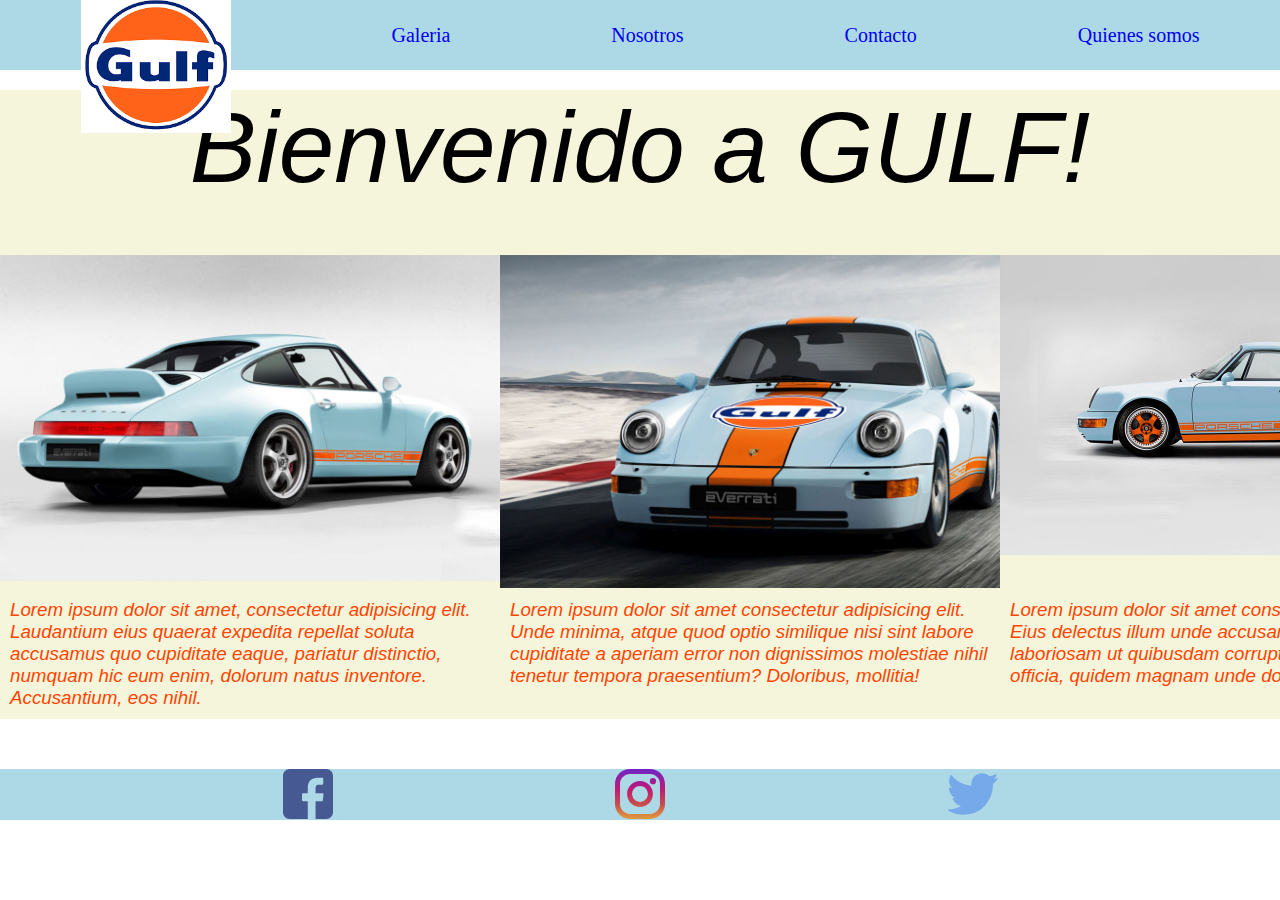
==== index.html @ 12dca936 "Initial commit" ====
<!DOCTYPE html>
<html lang="es">

<head>
    <meta charset="UTF-8">
    <meta http-equiv="X-UA-Compatible" content="IE=edge">
    <meta name="viewport" content="width=device-width, initial-scale=1.0">
    <title>GULF | INICIO</title>
    <link rel="stylesheet" href="./css/styles.css">
</head>

<body>
    <header>
        <nav>
            <div class="navbar">
                <div class="navbar_logo">
                    <img src="./assets/img/logo.png" alt="">
                </div>
                <a href="./galeria.html">Galeria</a>
                <a href="./nosotros.html">Nosotros</a>
                <a href="./contacto.html">Contacto</a>
                <a href="./quienes-somos.html">Quienes somos</a>
            </div>
        </nav>
    </header>

    <main class="main">
        <h1>Bienvenido a GULF!</h1>
        <div class="container">

            <div class="div1">
                <img src="./assets/img/gulf-back-porsche.jpg" alt="">
            </div>
            <div class="div2">
                <p>Lorem ipsum dolor sit amet, consectetur adipisicing elit. Laudantium eius quaerat expedita repellat
                    soluta accusamus quo cupiditate eaque, pariatur distinctio, numquam hic eum enim, dolorum natus
                    inventore. Accusantium, eos nihil.</p>
            </div>

            <div class="div3">
                <img src="./assets/img/front-gulf-porsche.jpg" alt="">

            </div>
            <div class="div4">
                <p>Lorem ipsum dolor sit amet consectetur adipisicing elit. Unde minima, atque quod optio similique nisi
                    sint labore cupiditate a aperiam error non dignissimos molestiae nihil tenetur tempora praesentium?
                    Doloribus, mollitia!</p>
            </div>
            <div class="div5">
                <img src="./assets/img/porscheback.jpg">

            </div>
            <div class="div6">
                <p>Lorem ipsum dolor sit amet consectetur adipisicing elit. Eius delectus illum unde accusamus veritatis
                    atque odit laboriosam ut quibusdam corrupti! Suscipit fuga non officia, quidem magnam unde doloribus
                    ea vitae.</p>
            </div>
        </div>
    </main>
    <footer>
        <div class="container_footer">
            <a href="https://www.facebook.com" target="_blank"><img src="./assets/img/facebook-svgrepo-com.svg" alt=""></a>
            <a href="https://www.instagram.com" target="_blank"><img src="./assets/img/instagram-svgrepo-com.svg" alt=""></a>
            <a href="https://www.twitter.com" target="_blank"><img src="./assets/img/twitter-svgrepo-com.svg" alt=""></a>
        </div>
    </footer>
</body>

</html>
---- css/styles.css ----
* {
  vertical-align: baseline;
  font-weight: inherit;
  font-family: inherit;
  font-style: inherit;
  border: 0 none;
  outline: 0;
  padding: 0;
  margin: 0;
  /* 1rem = 10px */
  font-size: 62.5%;
  box-sizing: border-box;
}

/* ============================= NAVBAR ============================= */

.navbar {
  display: flex;
  flex-direction: row;
  justify-content: space-around;
  align-items: center;
  width: 100vw;
  height: 7rem;
  background-color: lightblue;
}

.navbar a {
  font-size: 2rem;
  text-decoration: none;
}

.navbar_logo img {
  position: relative;
  top: 3rem;
  width: 15rem;
}
.navbar a:hover {
  color: orange;
}
.navbar div:hover {
  background-color: white;
}

/* ============================= MAIN SECTION ============================= */
main h1 {
  font-size: 10rem;
  text-align: center;
  margin-top: 2rem;
  font-style: italic;
  font-family: sans-serif;
}
.main {
  background-color: beige;
}
.container {
  margin-top: 5rem;
  max-width: 100vw;
  display: grid;
  grid-auto-flow: column;
  grid-template-columns: repeat(auto-fill);
}
.container p {
  display: grid;
  padding: 10px;
  color: orangered;
  font-style: italic;
  font-family: Arial, Helvetica, sans-serif;
}
.container img {
  width: 50rem;
}
.div5 img {
}

.div1 {
  grid-area: 1 / 1 / 2 / 2;
}
.div2 {
  grid-area: 2 / 1 / 3 / 2;
  font-size: 3rem;
}
.div3 {
  grid-area: 1 / 2 / 2 / 3;
}
.div4 {
  grid-area: 2 / 2 / 3 / 3;
  font-size: 3rem;
}
.div5 {
  grid-area: 1 / 3 / 2 / 4;
}
.div6 {
  grid-area: 2 / 3 / 3 / 4;
  font-size: 3rem;
}

.container_footer {
  background-color: lightblue;
  margin-top: 5rem;
  width: 100%;
  display: flex;
  flex-direction: row;
  justify-content: space-evenly;
  align-items: center;
  align-content: center;
  bottom: 0;
}

.container_footer img {
  width: 5rem;
}
.texto-formulario{
    font-size: 2rem;
    text-align: center;
}
.formulario {
  display: flex;
  flex-direction: column;
  align-items: center;
  justify-content: center;
  font-size: 2.5rem;
}
.formulario input{
    font-size: 2.5rem;
}
.formulario label{
    font-size: 2.5rem;
}
.formulario textarea{
    font-size: 2.5rem;
}
.formulario p {
    font-size: 1.5rem;
}
.quienes-somos{
    background-color: lightblue;
    display: inline-block;
    border: solid orange;
    width: 70rem;
    align-items: center;
    justify-content: center;
    text-align: center;
    font-size: 2.5rem;
    margin: 5rem;
    padding: 5rem;





}
@media only screen and (max-width: 600px) {
  main h1 {
    font-size: 5rem;
    margin-top: 10rem;
    margin-bottom: 0;
  }

  .navbar {
    flex-direction: column;
    padding-left: 7rem;
    height: 11rem;
  }
  .navbar a {
    margin-bottom: 0.2rem;
  }
  .navbar_logo {
    position: absolute;
    left: 0;
  }
  .navbar_logo img {
    position: relative;
    top: 0;
    width: 15rem;
}
  .container {
    margin-top: 5rem;
    display: flex;
    flex-direction: row;
    flex-wrap: wrap;
    width: 100vw;
  }
  .container img {
    width: 100vw;
    margin: 3rem 0 3rem;
  }

  .container_footer {
    height: 20rem;
  }
  .texto-formulario{
    font-size: 2rem;
    text-align: center;
}
.formulario {
    display: flex;
    flex-direction: row;
    align-items: center;
    font-size: 2.5rem;
    justify-content: space-between;

  
}
.formulario input{
    font-size: 2.5rem;
}
.formulario label{
    font-size: 2.5rem;
}
.formulario textarea{
    font-size: 2.5rem;
}
.formulario p {
    font-size: 1.5rem;
}
}


@media only screen and (max-width: 768px) {
    .texto-formulario{
        font-size: 2rem;
        text-align: center;
    }
    .formulario {
        display: flex;
        flex-direction: row;
        align-items: center;
        font-size: 2.5rem;
        justify-content: space-between;
    
      
    }
    .formulario input{
        font-size: 2.5rem;
    }
    .formulario label{
        font-size: 2.5rem;
    }
    .formulario textarea{
        font-size: 2.5rem;
    }
    .formulario p {
        font-size: 1.5rem;
    }



}

@media only screen and (max-width: 1024px) {
  .container {
    display: flex;
    flex-direction: column;
    align-items: center;
  }
}
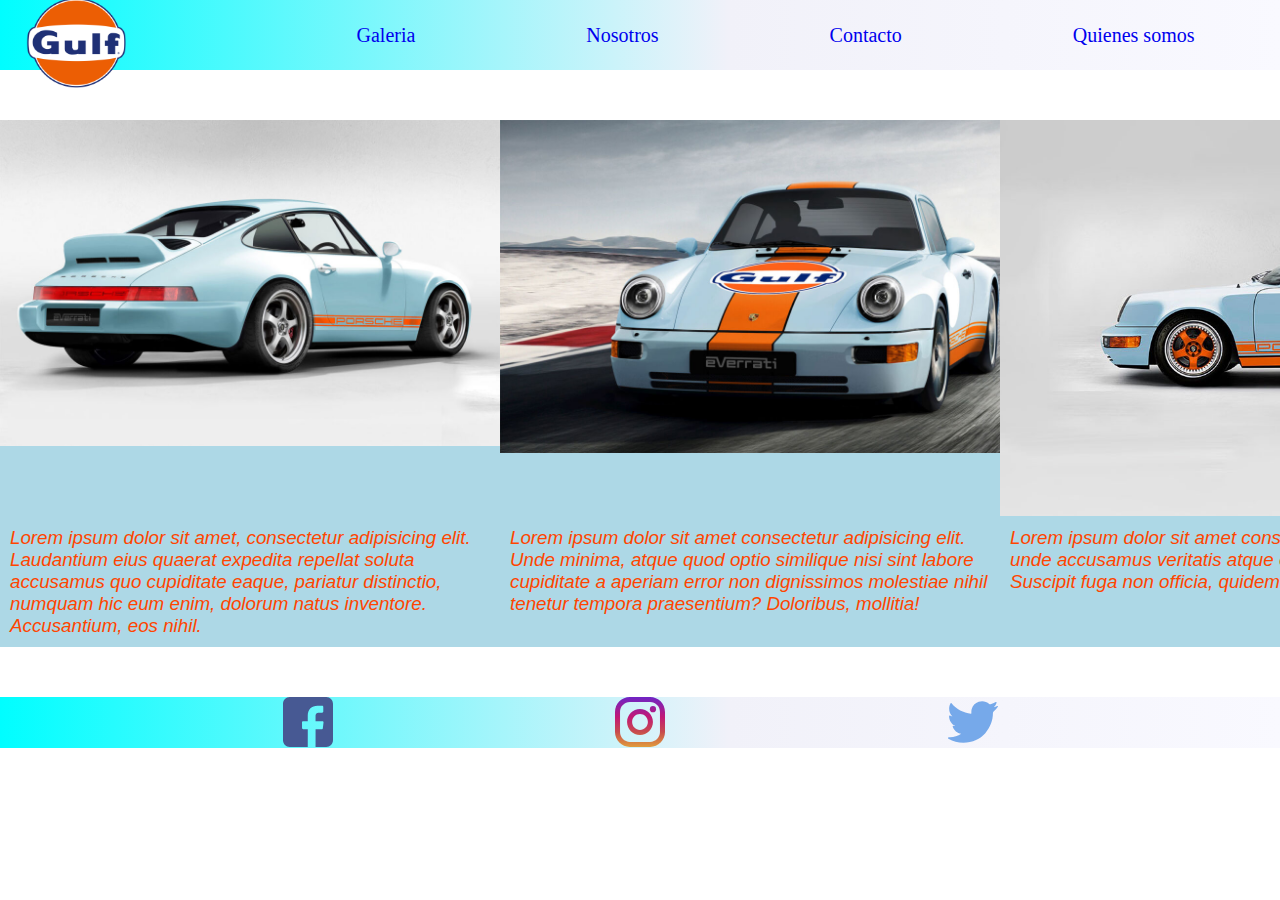
==== commit 8c3beb3a: "modifique varias cosas" ====
--- a/index.html
+++ b/index.html
@@ -7,6 +7,7 @@
     <meta name="viewport" content="width=device-width, initial-scale=1.0">
     <title>GULF | INICIO</title>
     <link rel="stylesheet" href="./css/styles.css">
+   
 </head>
 
 <body>
@@ -14,7 +15,7 @@
         <nav>
             <div class="navbar">
                 <div class="navbar_logo">
-                    <img src="./assets/img/logo.png" alt="">
+                <a href="./index.html"><img src="./assets/img/Gulf_logo.svg_-2717602186" alt="gulf-logo" id="logo"></a>
                 </div>
                 <a href="./galeria.html">Galeria</a>
                 <a href="./nosotros.html">Nosotros</a>
@@ -25,7 +26,9 @@
     </header>
 
     <main class="main">
-        <h1>Bienvenido a GULF!</h1>
+        
+        
+        </div>
         <div class="container">
 
             <div class="div1">
@@ -59,11 +62,15 @@
     </main>
     <footer>
         <div class="container_footer">
-            <a href="https://www.facebook.com" target="_blank"><img src="./assets/img/facebook-svgrepo-com.svg" alt=""></a>
-            <a href="https://www.instagram.com" target="_blank"><img src="./assets/img/instagram-svgrepo-com.svg" alt=""></a>
-            <a href="https://www.twitter.com" target="_blank"><img src="./assets/img/twitter-svgrepo-com.svg" alt=""></a>
+            <a href="https://www.facebook.com" target="_blank"><img src="./assets/img/facebook-svgrepo-com.svg"
+                    alt=""></a>
+            <a href="https://www.instagram.com" target="_blank"><img src="./assets/img/instagram-svgrepo-com.svg"
+                    alt=""></a>
+            <a href="https://www.twitter.com" target="_blank"><img src="./assets/img/twitter-svgrepo-com.svg"
+                    alt=""></a>
         </div>
     </footer>
+    
 </body>
 
 </html>--- a/css/styles.css
+++ b/css/styles.css
@@ -21,7 +21,13 @@
   align-items: center;
   width: 100vw;
   height: 7rem;
-  background-color: lightblue;
+  background: rgb(249, 249, 255);
+  background: linear-gradient(
+    270deg,
+    rgba(249, 249, 255, 1) 0%,
+    rgba(241, 241, 249, 1) 43%,
+    rgba(0, 254, 255, 1) 100%
+  );
 }
 
 .navbar a {
@@ -31,8 +37,27 @@
 
 .navbar_logo img {
   position: relative;
-  top: 3rem;
-  width: 15rem;
+  top: 1rem;
+  width: 10rem;
+  left: -6rem;
+}
+#logo {
+  -webkit-animation:spin 4s linear infinite;
+  -moz-animation:spin 4s linear infinite;
+  animation:spin 4s linear infinite;
+}
+
+@-moz-keyframes spin { 
+  100% { -moz-transform: rotate(360deg); } 
+}
+@-webkit-keyframes spin { 
+  100% { -webkit-transform: rotate(360deg); } 
+}
+@keyframes spin { 
+  100% { 
+      -webkit-transform: rotate(360deg); 
+      transform:rotate(360deg); 
+  } 
 }
 .navbar a:hover {
   color: orange;
@@ -42,15 +67,15 @@
 }
 
 /* ============================= MAIN SECTION ============================= */
-main h1 {
+/* main h1 {
   font-size: 10rem;
   text-align: center;
   margin-top: 2rem;
   font-style: italic;
-  font-family: sans-serif;
-}
+    font-family: sans-serif;
+} */
 .main {
-  background-color: beige;
+  background-color: lightblue;
 }
 .container {
   margin-top: 5rem;
@@ -93,9 +118,11 @@
   grid-area: 2 / 3 / 3 / 4;
   font-size: 3rem;
 }
+.div5 img{
+  width: 66rem;
+}
 
 .container_footer {
-  background-color: lightblue;
   margin-top: 5rem;
   width: 100%;
   display: flex;
@@ -104,14 +131,21 @@
   align-items: center;
   align-content: center;
   bottom: 0;
+  background: rgb(249, 249, 255);
+  background: linear-gradient(
+    270deg,
+    rgba(249, 249, 255, 1) 0%,
+    rgba(241, 241, 249, 1) 43%,
+    rgba(0, 254, 255, 1) 100%
+  );
 }
 
 .container_footer img {
   width: 5rem;
 }
-.texto-formulario{
-    font-size: 2rem;
-    text-align: center;
+.texto-formulario {
+  font-size: 2rem;
+  text-align: center;
 }
 .formulario {
   display: flex;
@@ -120,34 +154,40 @@
   justify-content: center;
   font-size: 2.5rem;
 }
-.formulario input{
-    font-size: 2.5rem;
-}
-.formulario label{
-    font-size: 2.5rem;
-}
-.formulario textarea{
-    font-size: 2.5rem;
+.formulario input {
+  font-size: 2.5rem;
+}
+.formulario label {
+  font-size: 2.5rem;
+}
+.formulario textarea {
+  font-size: 2.5rem;
 }
 .formulario p {
-    font-size: 1.5rem;
-}
-.quienes-somos{
-    background-color: lightblue;
-    display: inline-block;
-    border: solid orange;
-    width: 70rem;
-    align-items: center;
-    justify-content: center;
-    text-align: center;
-    font-size: 2.5rem;
-    margin: 5rem;
-    padding: 5rem;
-
-
-
-
-
+  font-size: 1.5rem;
+}
+.quienes-somos {
+  display: flex;
+
+  width: 100%;
+  align-items: center;
+  justify-content: center;
+  text-align: center;
+  font-size: 2.5rem;
+}
+.quienes-somos p {
+  text-align: center;
+}
+.ancho {
+  width: 70rem;
+  align-items: center;
+  justify-content: center;
+  text-align: center;
+  font-size: 2.5rem;
+  margin: 5rem;
+  padding: 5rem;
+  background-color: lightblue;
+  border: solid orange;
 }
 @media only screen and (max-width: 600px) {
   main h1 {
@@ -155,6 +195,13 @@
     margin-top: 10rem;
     margin-bottom: 0;
   }
+  .main{
+    background-image: url(../assets/img/gulf-fondo.png);
+    background-position: center;
+    background-repeat: no-repeat;
+    background-size: cover;
+    
+  }
 
   .navbar {
     flex-direction: column;
@@ -172,7 +219,7 @@
     position: relative;
     top: 0;
     width: 15rem;
-}
+  }
   .container {
     margin-top: 5rem;
     display: flex;
@@ -188,63 +235,62 @@
   .container_footer {
     height: 20rem;
   }
-  .texto-formulario{
+  .texto-formulario {
     font-size: 2rem;
     text-align: center;
-}
-.formulario {
+  }
+  .formulario {
     display: flex;
     flex-direction: row;
     align-items: center;
     font-size: 2.5rem;
     justify-content: space-between;
-
-  
-}
-.formulario input{
-    font-size: 2.5rem;
-}
-.formulario label{
-    font-size: 2.5rem;
-}
-.formulario textarea{
-    font-size: 2.5rem;
-}
-.formulario p {
+  }
+  .formulario input {
+    font-size: 2.5rem;
+  }
+  .formulario label {
+    font-size: 2.5rem;
+  }
+  .formulario textarea {
+    font-size: 2.5rem;
+  }
+  .formulario p {
     font-size: 1.5rem;
-}
-}
-
+  }
+}
 
 @media only screen and (max-width: 768px) {
-    .texto-formulario{
-        font-size: 2rem;
-        text-align: center;
-    }
-    .formulario {
-        display: flex;
-        flex-direction: row;
-        align-items: center;
-        font-size: 2.5rem;
-        justify-content: space-between;
+  .texto-formulario {
+    font-size: 2rem;
+    text-align: center;
+  }
+  .formulario {
+    display: flex;
+    flex-direction: row;
+    align-items: center;
+    font-size: 2.5rem;
+    justify-content: space-between;
+  }
+  .formulario input {
+    font-size: 2.5rem;
+  }
+  .formulario label {
+    font-size: 2.5rem;
+  }
+  .formulario textarea {
+    font-size: 2.5rem;
+  }
+  .formulario p {
+    font-size: 1.5rem;
+  }
+  .main{
+    background-image: url(../assets/img/gulf-fondo.png);
+    background-position: center;
+    background-repeat: no-repeat;
+    background-size: cover;
     
-      
-    }
-    .formulario input{
-        font-size: 2.5rem;
-    }
-    .formulario label{
-        font-size: 2.5rem;
-    }
-    .formulario textarea{
-        font-size: 2.5rem;
-    }
-    .formulario p {
-        font-size: 1.5rem;
-    }
-
-
-
+  }
 }
 
 @media only screen and (max-width: 1024px) {
@@ -253,4 +299,11 @@
     flex-direction: column;
     align-items: center;
   }
-}
+  .main{
+    background-image: url(../assets/img/gulf-fondo.png);
+    background-position: center;
+    background-repeat: no-repeat;
+    background-size: cover;
+    
+  }
+}
